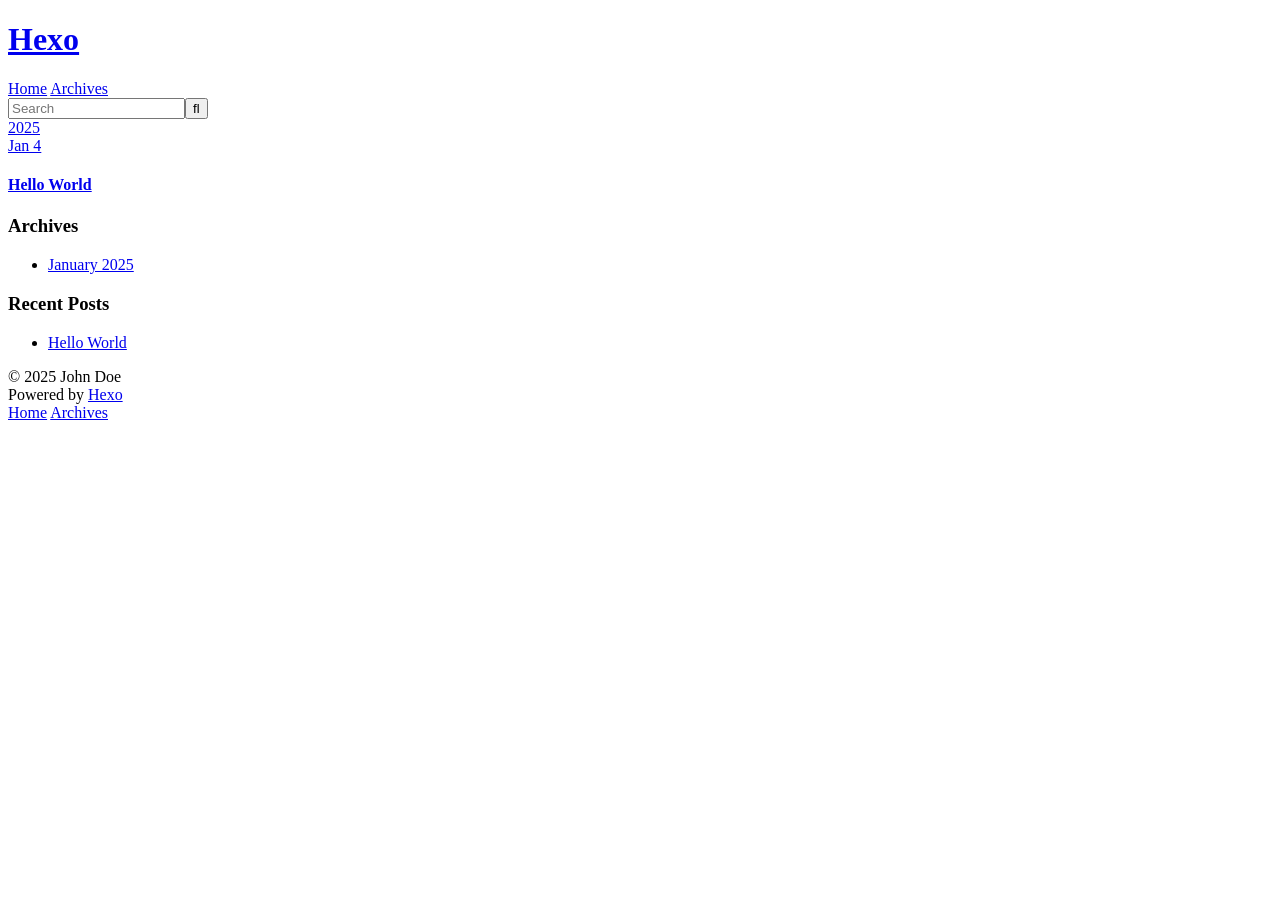
==== archives/index.html @ ca23ab32 "Site updated: 2025-01-04 12:40:10" ====
<!DOCTYPE html>
<html>
<head>
  <meta charset="utf-8">
  
  
  <title>Archives | Hexo</title>
  <meta name="viewport" content="width=device-width, initial-scale=1, shrink-to-fit=no">
  <meta property="og:type" content="website">
<meta property="og:title" content="Hexo">
<meta property="og:url" content="http://onkiall17.github.io/123.html/archives/index.html">
<meta property="og:site_name" content="Hexo">
<meta property="og:locale" content="en_US">
<meta property="article:author" content="John Doe">
<meta name="twitter:card" content="summary">
  
    <link rel="alternate" href="/123.html/atom.xml" title="Hexo" type="application/atom+xml">
  
  
    <link rel="shortcut icon" href="/123.html/favicon.png">
  
  
  
<link rel="stylesheet" href="/123.html/css/style.css">

  
    
<link rel="stylesheet" href="/123.html/fancybox/jquery.fancybox.min.css">

  
  
<meta name="generator" content="Hexo 7.3.0"></head>

<body>
  <div id="container">
    <div id="wrap">
      <header id="header">
  <div id="banner"></div>
  <div id="header-outer" class="outer">
    <div id="header-title" class="inner">
      <h1 id="logo-wrap">
        <a href="/123.html/" id="logo">Hexo</a>
      </h1>
      
    </div>
    <div id="header-inner" class="inner">
      <nav id="main-nav">
        <a id="main-nav-toggle" class="nav-icon"><span class="fa fa-bars"></span></a>
        
          <a class="main-nav-link" href="/123.html/">Home</a>
        
          <a class="main-nav-link" href="/123.html/archives">Archives</a>
        
      </nav>
      <nav id="sub-nav">
        
        
          <a class="nav-icon" href="/123.html/atom.xml" title="RSS Feed"><span class="fa fa-rss"></span></a>
        
        <a class="nav-icon nav-search-btn" title="Search"><span class="fa fa-search"></span></a>
      </nav>
      <div id="search-form-wrap">
        <form action="//google.com/search" method="get" accept-charset="UTF-8" class="search-form"><input type="search" name="q" class="search-form-input" placeholder="Search"><button type="submit" class="search-form-submit">&#xF002;</button><input type="hidden" name="sitesearch" value="http://onkiall17.github.io/123.html"></form>
      </div>
    </div>
  </div>
</header>

      <div class="outer">
        <section id="main">
  
  
    
    
      
      
      <section class="archives-wrap">
        <div class="archive-year-wrap">
          <a href="/123.html/archives/2025" class="archive-year">2025</a>
        </div>
        <div class="archives">
    
    <article class="archive-article archive-type-post">
  <div class="archive-article-inner">
    <header class="archive-article-header">
      <a href="/123.html/2025/01/04/hello-world/" class="archive-article-date">
  <time class="dt-published" datetime="2025-01-04T04:32:28.004Z" itemprop="datePublished">Jan 4</time>
</a>
      
  
    <h1 itemprop="name">
      <a class="archive-article-title" href="/123.html/2025/01/04/hello-world/">Hello World</a>
    </h1>
  

    </header>
  </div>
</article>
  
  
    </div></section>
  


</section>
        
          <aside id="sidebar">
  
    

  
    

  
    
  
    
  <div class="widget-wrap">
    <h3 class="widget-title">Archives</h3>
    <div class="widget">
      <ul class="archive-list"><li class="archive-list-item"><a class="archive-list-link" href="/123.html/archives/2025/01/">January 2025</a></li></ul>
    </div>
  </div>


  
    
  <div class="widget-wrap">
    <h3 class="widget-title">Recent Posts</h3>
    <div class="widget">
      <ul>
        
          <li>
            <a href="/123.html/2025/01/04/hello-world/">Hello World</a>
          </li>
        
      </ul>
    </div>
  </div>

  
</aside>
        
      </div>
      <footer id="footer">
  
  <div class="outer">
    <div id="footer-info" class="inner">
      
      &copy; 2025 John Doe<br>
      Powered by <a href="https://hexo.io/" target="_blank">Hexo</a>
    </div>
  </div>
</footer>

    </div>
    <nav id="mobile-nav">
  
    <a href="/123.html/" class="mobile-nav-link">Home</a>
  
    <a href="/123.html/archives" class="mobile-nav-link">Archives</a>
  
</nav>
    


<script src="/123.html/js/jquery-3.6.4.min.js"></script>



  
<script src="/123.html/fancybox/jquery.fancybox.min.js"></script>




<script src="/123.html/js/script.js"></script>





  </div>
</body>
</html>
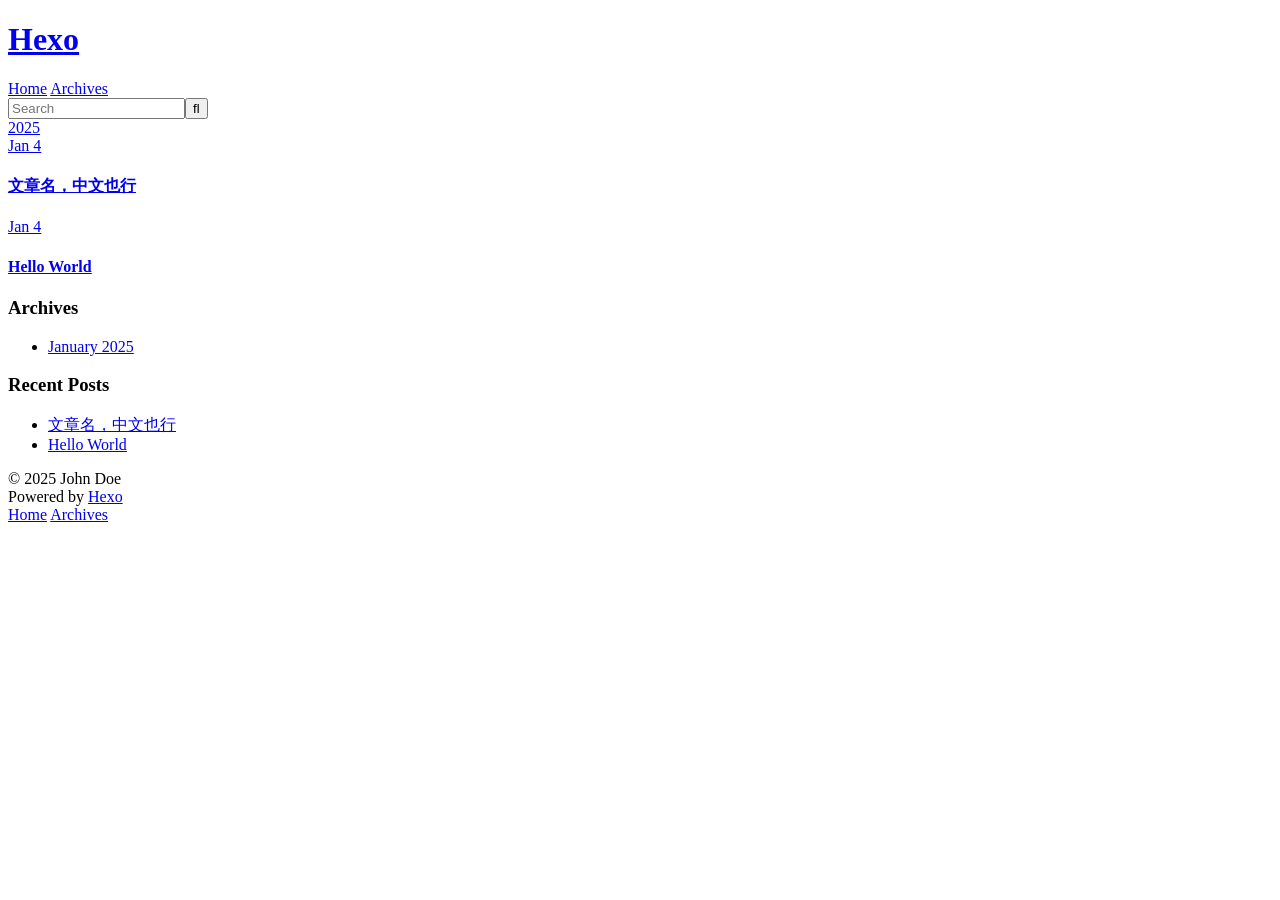
==== commit dda4b868: "Site updated: 2025-01-04 12:53:49" ====
--- a/archives/index.html
+++ b/archives/index.html
@@ -8,24 +8,24 @@
   <meta name="viewport" content="width=device-width, initial-scale=1, shrink-to-fit=no">
   <meta property="og:type" content="website">
 <meta property="og:title" content="Hexo">
-<meta property="og:url" content="http://onkiall17.github.io/123.html/archives/index.html">
+<meta property="og:url" content="http://onkiall17.github.io/project/archives/index.html">
 <meta property="og:site_name" content="Hexo">
 <meta property="og:locale" content="en_US">
 <meta property="article:author" content="John Doe">
 <meta name="twitter:card" content="summary">
   
-    <link rel="alternate" href="/123.html/atom.xml" title="Hexo" type="application/atom+xml">
-  
-  
-    <link rel="shortcut icon" href="/123.html/favicon.png">
-  
-  
-  
-<link rel="stylesheet" href="/123.html/css/style.css">
-
-  
-    
-<link rel="stylesheet" href="/123.html/fancybox/jquery.fancybox.min.css">
+    <link rel="alternate" href="/project/atom.xml" title="Hexo" type="application/atom+xml">
+  
+  
+    <link rel="shortcut icon" href="/project/favicon.png">
+  
+  
+  
+<link rel="stylesheet" href="/project/css/style.css">
+
+  
+    
+<link rel="stylesheet" href="/project/fancybox/jquery.fancybox.min.css">
 
   
   
@@ -39,7 +39,7 @@
   <div id="header-outer" class="outer">
     <div id="header-title" class="inner">
       <h1 id="logo-wrap">
-        <a href="/123.html/" id="logo">Hexo</a>
+        <a href="/project/" id="logo">Hexo</a>
       </h1>
       
     </div>
@@ -47,20 +47,20 @@
       <nav id="main-nav">
         <a id="main-nav-toggle" class="nav-icon"><span class="fa fa-bars"></span></a>
         
-          <a class="main-nav-link" href="/123.html/">Home</a>
-        
-          <a class="main-nav-link" href="/123.html/archives">Archives</a>
+          <a class="main-nav-link" href="/project/">Home</a>
+        
+          <a class="main-nav-link" href="/project/archives">Archives</a>
         
       </nav>
       <nav id="sub-nav">
         
         
-          <a class="nav-icon" href="/123.html/atom.xml" title="RSS Feed"><span class="fa fa-rss"></span></a>
+          <a class="nav-icon" href="/project/atom.xml" title="RSS Feed"><span class="fa fa-rss"></span></a>
         
         <a class="nav-icon nav-search-btn" title="Search"><span class="fa fa-search"></span></a>
       </nav>
       <div id="search-form-wrap">
-        <form action="//google.com/search" method="get" accept-charset="UTF-8" class="search-form"><input type="search" name="q" class="search-form-input" placeholder="Search"><button type="submit" class="search-form-submit">&#xF002;</button><input type="hidden" name="sitesearch" value="http://onkiall17.github.io/123.html"></form>
+        <form action="//google.com/search" method="get" accept-charset="UTF-8" class="search-form"><input type="search" name="q" class="search-form-input" placeholder="Search"><button type="submit" class="search-form-submit">&#xF002;</button><input type="hidden" name="sitesearch" value="http://onkiall17.github.io/project"></form>
       </div>
     </div>
   </div>
@@ -76,20 +76,39 @@
       
       <section class="archives-wrap">
         <div class="archive-year-wrap">
-          <a href="/123.html/archives/2025" class="archive-year">2025</a>
+          <a href="/project/archives/2025" class="archive-year">2025</a>
         </div>
         <div class="archives">
     
     <article class="archive-article archive-type-post">
   <div class="archive-article-inner">
     <header class="archive-article-header">
-      <a href="/123.html/2025/01/04/hello-world/" class="archive-article-date">
+      <a href="/project/2025/01/04/%E6%96%87%E7%AB%A0%E5%90%8D%EF%BC%8C%E4%B8%AD%E6%96%87%E4%B9%9F%E8%A1%8C/" class="archive-article-date">
+  <time class="dt-published" datetime="2025-01-04T04:53:35.000Z" itemprop="datePublished">Jan 4</time>
+</a>
+      
+  
+    <h1 itemprop="name">
+      <a class="archive-article-title" href="/project/2025/01/04/%E6%96%87%E7%AB%A0%E5%90%8D%EF%BC%8C%E4%B8%AD%E6%96%87%E4%B9%9F%E8%A1%8C/">文章名，中文也行</a>
+    </h1>
+  
+
+    </header>
+  </div>
+</article>
+  
+    
+    
+    <article class="archive-article archive-type-post">
+  <div class="archive-article-inner">
+    <header class="archive-article-header">
+      <a href="/project/2025/01/04/hello-world/" class="archive-article-date">
   <time class="dt-published" datetime="2025-01-04T04:32:28.004Z" itemprop="datePublished">Jan 4</time>
 </a>
       
   
     <h1 itemprop="name">
-      <a class="archive-article-title" href="/123.html/2025/01/04/hello-world/">Hello World</a>
+      <a class="archive-article-title" href="/project/2025/01/04/hello-world/">Hello World</a>
     </h1>
   
 
@@ -118,7 +137,7 @@
   <div class="widget-wrap">
     <h3 class="widget-title">Archives</h3>
     <div class="widget">
-      <ul class="archive-list"><li class="archive-list-item"><a class="archive-list-link" href="/123.html/archives/2025/01/">January 2025</a></li></ul>
+      <ul class="archive-list"><li class="archive-list-item"><a class="archive-list-link" href="/project/archives/2025/01/">January 2025</a></li></ul>
     </div>
   </div>
 
@@ -131,7 +150,11 @@
       <ul>
         
           <li>
-            <a href="/123.html/2025/01/04/hello-world/">Hello World</a>
+            <a href="/project/2025/01/04/%E6%96%87%E7%AB%A0%E5%90%8D%EF%BC%8C%E4%B8%AD%E6%96%87%E4%B9%9F%E8%A1%8C/">文章名，中文也行</a>
+          </li>
+        
+          <li>
+            <a href="/project/2025/01/04/hello-world/">Hello World</a>
           </li>
         
       </ul>
@@ -156,25 +179,25 @@
     </div>
     <nav id="mobile-nav">
   
-    <a href="/123.html/" class="mobile-nav-link">Home</a>
-  
-    <a href="/123.html/archives" class="mobile-nav-link">Archives</a>
+    <a href="/project/" class="mobile-nav-link">Home</a>
+  
+    <a href="/project/archives" class="mobile-nav-link">Archives</a>
   
 </nav>
     
 
 
-<script src="/123.html/js/jquery-3.6.4.min.js"></script>
-
-
-
-  
-<script src="/123.html/fancybox/jquery.fancybox.min.js"></script>
-
-
-
-
-<script src="/123.html/js/script.js"></script>
+<script src="/project/js/jquery-3.6.4.min.js"></script>
+
+
+
+  
+<script src="/project/fancybox/jquery.fancybox.min.js"></script>
+
+
+
+
+<script src="/project/js/script.js"></script>
 
 
 
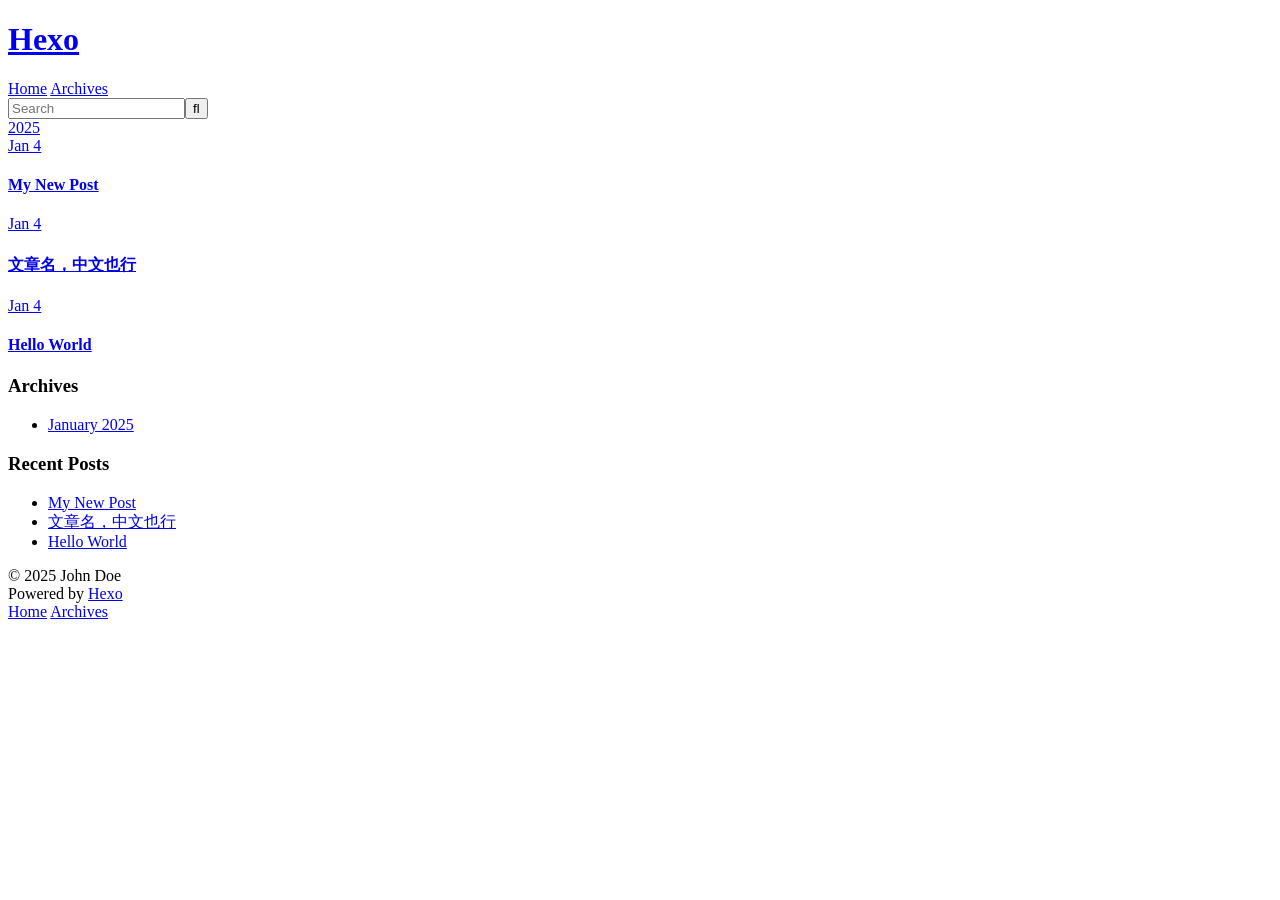
==== commit 2e4baaa4: "Site updated: 2025-01-04 12:57:55" ====
--- a/archives/index.html
+++ b/archives/index.html
@@ -83,6 +83,25 @@
     <article class="archive-article archive-type-post">
   <div class="archive-article-inner">
     <header class="archive-article-header">
+      <a href="/project/2025/01/04/My-New-Post/" class="archive-article-date">
+  <time class="dt-published" datetime="2025-01-04T04:57:43.000Z" itemprop="datePublished">Jan 4</time>
+</a>
+      
+  
+    <h1 itemprop="name">
+      <a class="archive-article-title" href="/project/2025/01/04/My-New-Post/">My New Post</a>
+    </h1>
+  
+
+    </header>
+  </div>
+</article>
+  
+    
+    
+    <article class="archive-article archive-type-post">
+  <div class="archive-article-inner">
+    <header class="archive-article-header">
       <a href="/project/2025/01/04/%E6%96%87%E7%AB%A0%E5%90%8D%EF%BC%8C%E4%B8%AD%E6%96%87%E4%B9%9F%E8%A1%8C/" class="archive-article-date">
   <time class="dt-published" datetime="2025-01-04T04:53:35.000Z" itemprop="datePublished">Jan 4</time>
 </a>
@@ -150,6 +169,10 @@
       <ul>
         
           <li>
+            <a href="/project/2025/01/04/My-New-Post/">My New Post</a>
+          </li>
+        
+          <li>
             <a href="/project/2025/01/04/%E6%96%87%E7%AB%A0%E5%90%8D%EF%BC%8C%E4%B8%AD%E6%96%87%E4%B9%9F%E8%A1%8C/">文章名，中文也行</a>
           </li>
         
